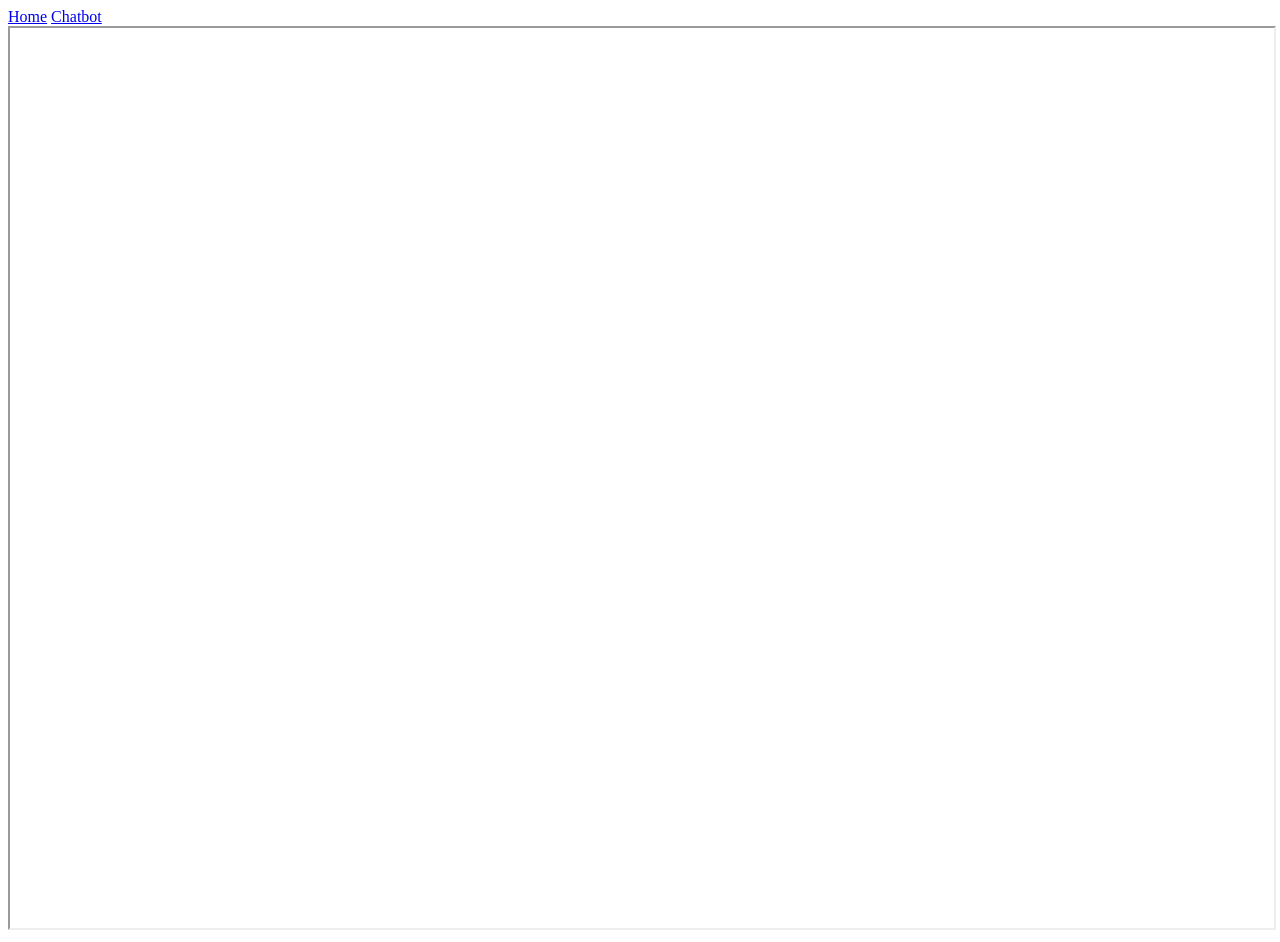
==== chatbot.html @ d3b54817 "made another page yay" ====
<!DOCTYPE html>
<html>
    <head>
        <a href="index.html">Home</a> <a href="chatbot.html">Chatbot</a> <br>
    </head>

       <iframe class="float-right" src="https://share.chatling.ai/s/LB8EP76sT3Y5FzU" title="Chatbot"></iframe>

       <style>
        iframe {
             width: 100%;
             height: 900px;
             align-items: center;
        
        }

        head {
            
        }
       </style>

</html>
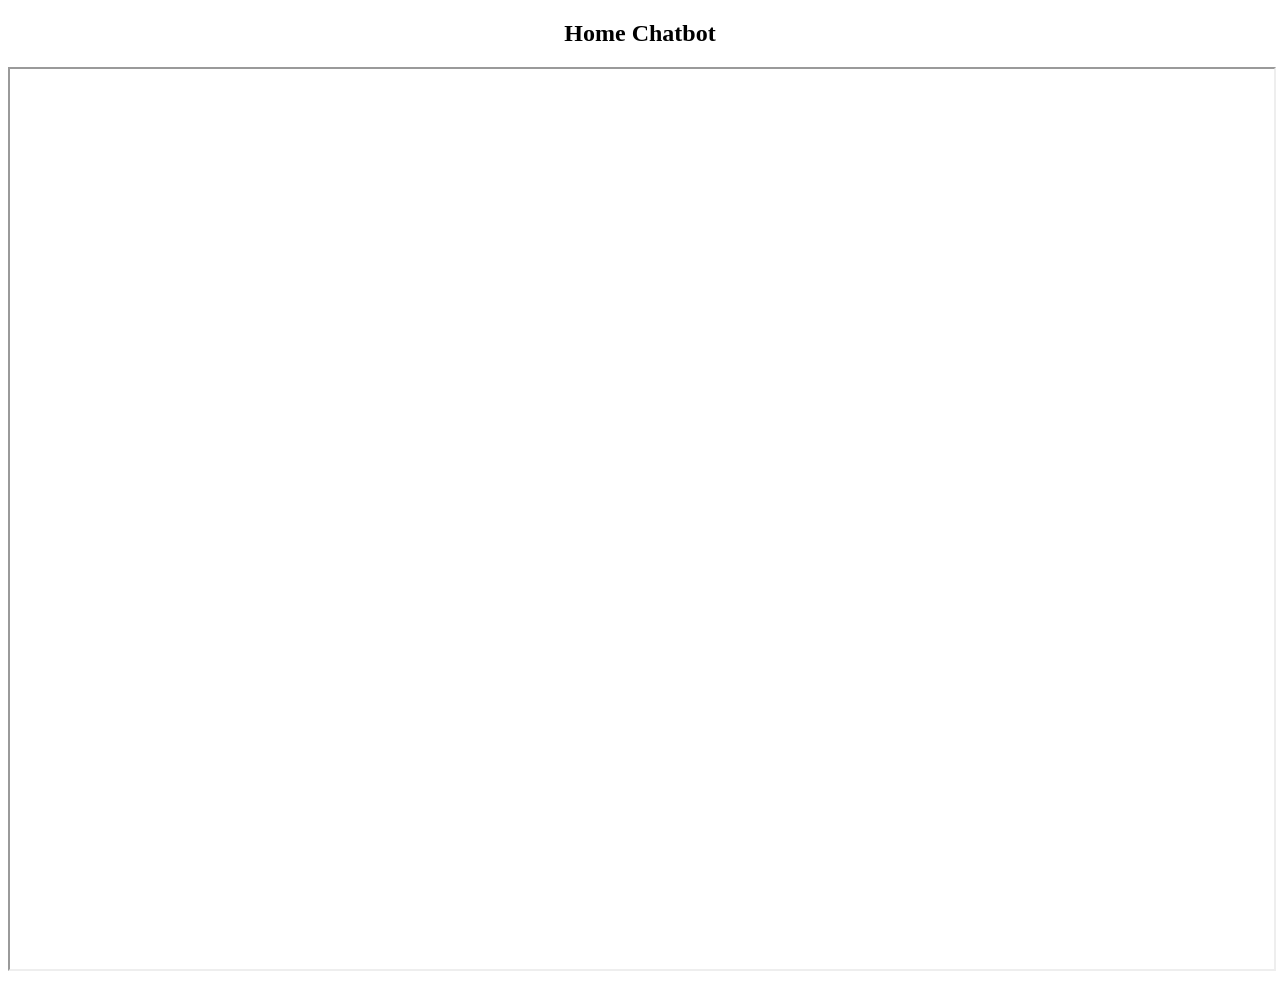
==== commit a3b8a3be: "made the heading tabs better also fixed spelling, summary of what we are doing is temperary tho" ====
--- a/chatbot.html
+++ b/chatbot.html
@@ -1,8 +1,15 @@
 <!DOCTYPE html>
 <html>
     <head>
-        <a href="index.html">Home</a> <a href="chatbot.html">Chatbot</a> <br>
+        
     </head>
+
+    <div id="bar">
+        <center>
+         <h2><a href="index.html">Home</a> <a href="chatbot.html">Chatbot</a> <br></h2>
+        </center>
+    </div>
+   
 
        <iframe class="float-right" src="https://share.chatling.ai/s/LB8EP76sT3Y5FzU" title="Chatbot"></iframe>
 
@@ -10,12 +17,12 @@
         iframe {
              width: 100%;
              height: 900px;
-             align-items: center;
         
         }
 
-        head {
-            
+        a {
+           text-decoration: none;
+           color: black;
         }
        </style>
 
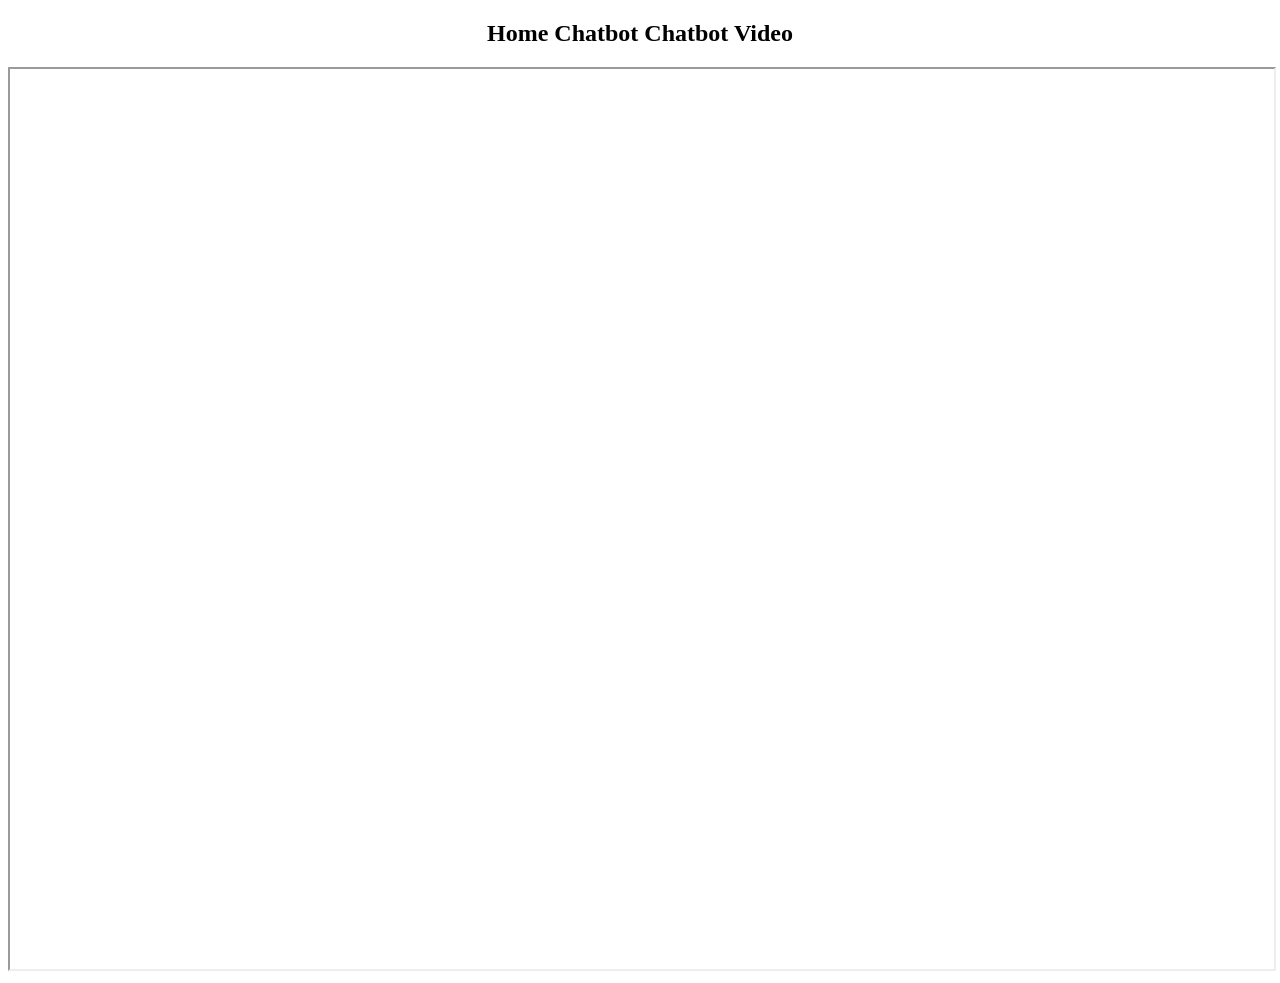
==== commit 63ecb392: "I did stuff" ====
--- a/chatbot.html
+++ b/chatbot.html
@@ -6,7 +6,11 @@
 
     <div id="bar">
         <center>
-         <h2><a href="index.html">Home</a> <a href="chatbot.html">Chatbot</a> <br></h2>
+         <h2>
+            <a href="index.html">Home</a> 
+            <a href="chatbot.html">Chatbot</a> 
+            <a href="VideoLink.html">Chatbot Video</a>
+         </h2>
         </center>
     </div>
    
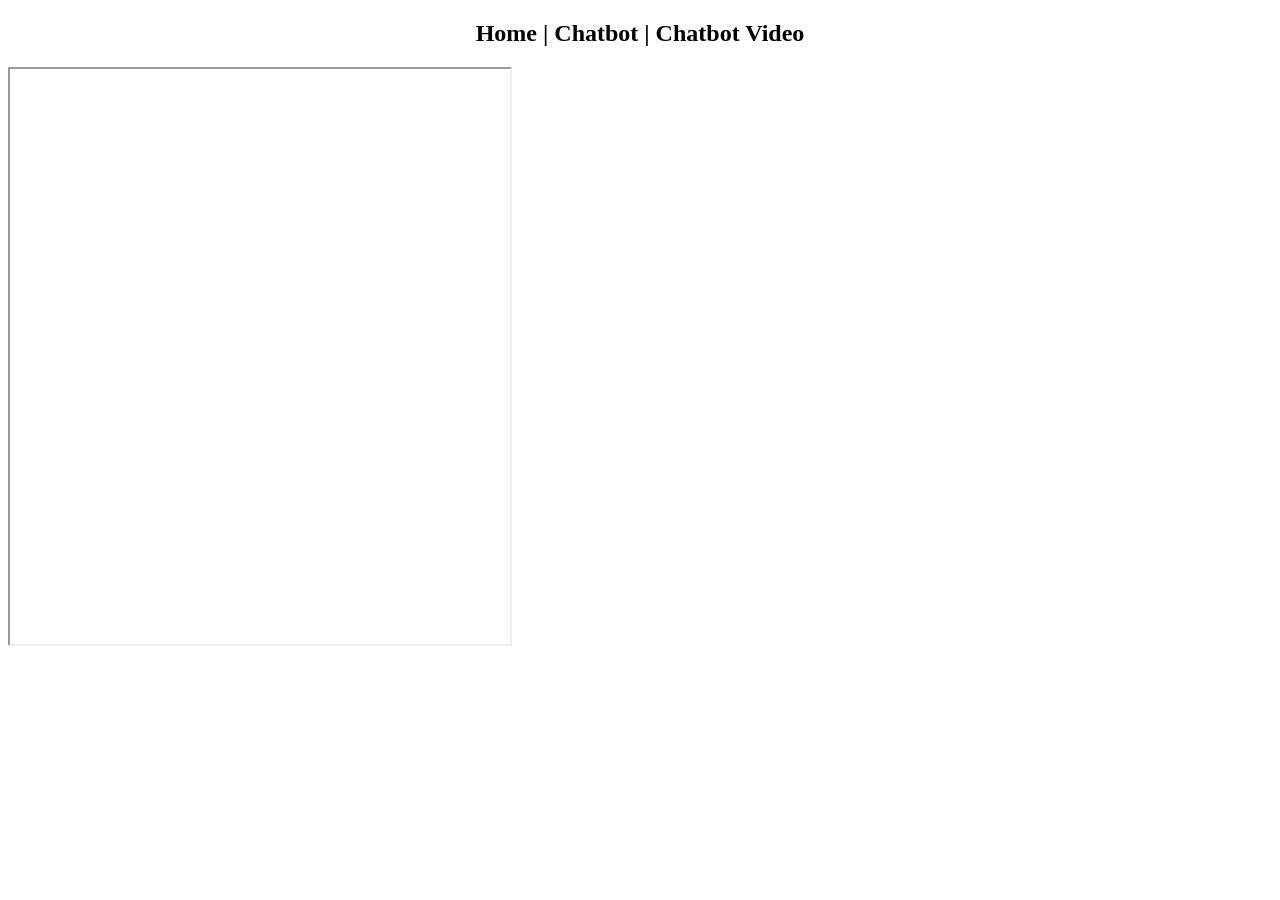
==== commit ecdd447b: "c" ====
--- a/chatbot.html
+++ b/chatbot.html
@@ -7,21 +7,29 @@
     <div id="bar">
         <center>
          <h2>
-            <a href="index.html">Home</a> 
-            <a href="chatbot.html">Chatbot</a> 
-            <a href="VideoLink.html">Chatbot Video</a>
+            <a href="index.html">Home |</a> 
+            <a href="chatbot.html"> Chatbot |</a> 
+            <a href="VideoLink.html"> Chatbot Video</a>
          </h2>
         </center>
     </div>
    
-
+<body>
        <iframe class="float-right" src="https://share.chatling.ai/s/LB8EP76sT3Y5FzU" title="Chatbot"></iframe>
 
        <style>
+
+      .html {
+         width: 500px;
+      }
+
         iframe {
-             width: 100%;
-             height: 900px;
-        
+             width: 500px;
+             height: 575px;
+        }
+
+        .body {
+         width: 500px;
         }
 
         a {
@@ -29,5 +37,5 @@
            color: black;
         }
        </style>
-
+</body>
 </html>
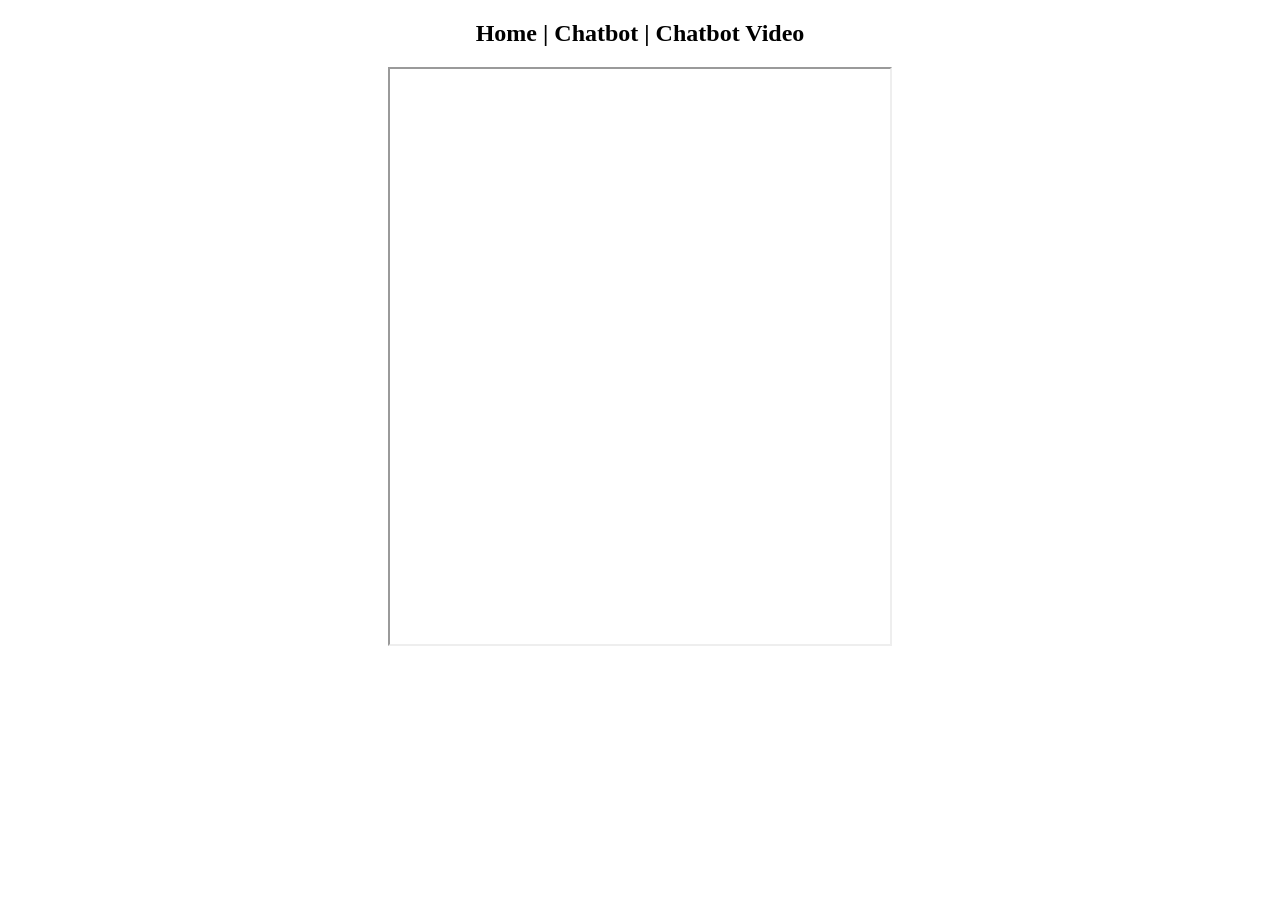
==== commit f2b5e28a: "made it look prettier :p" ====
--- a/chatbot.html
+++ b/chatbot.html
@@ -13,7 +13,7 @@
          </h2>
         </center>
     </div>
-   
+   <center>
 <body>
        <iframe class="float-right" src="https://share.chatling.ai/s/LB8EP76sT3Y5FzU" title="Chatbot"></iframe>
 
@@ -26,6 +26,7 @@
         iframe {
              width: 500px;
              height: 575px;
+             text-align: center;
         }
 
         .body {
@@ -38,4 +39,5 @@
         }
        </style>
 </body>
+</center>
 </html>
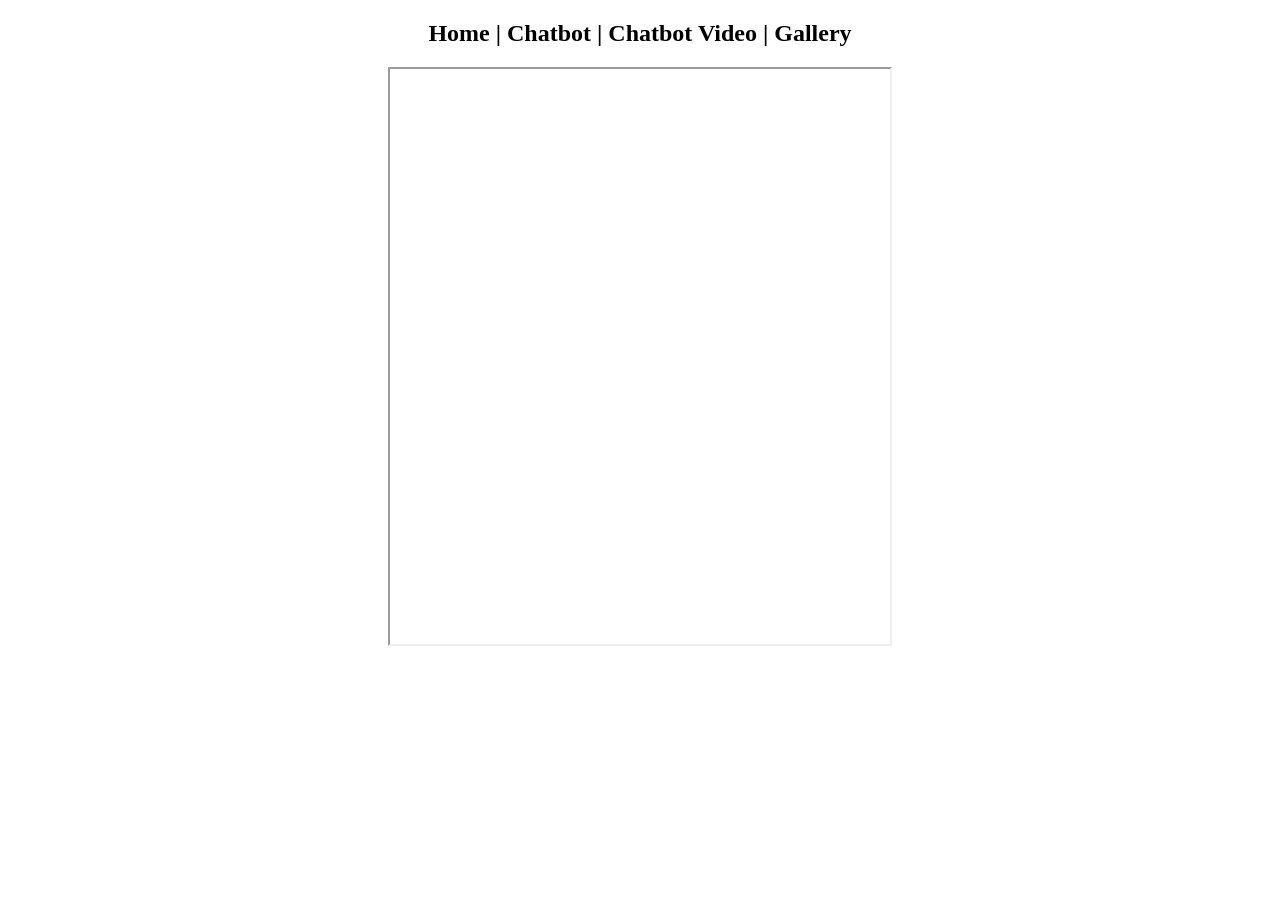
==== commit 5a0a4b67: "added gallery" ====
--- a/chatbot.html
+++ b/chatbot.html
@@ -8,8 +8,9 @@
         <center>
          <h2>
             <a href="index.html">Home |</a> 
-            <a href="chatbot.html"> Chatbot |</a> 
-            <a href="VideoLink.html"> Chatbot Video</a>
+            <a href="chatbot.html"> Chatbot |</a>
+            <a href="VideoLink.html"> Chatbot Video | </a>
+            <a href="gallery.html">Gallery</a>
          </h2>
         </center>
     </div>
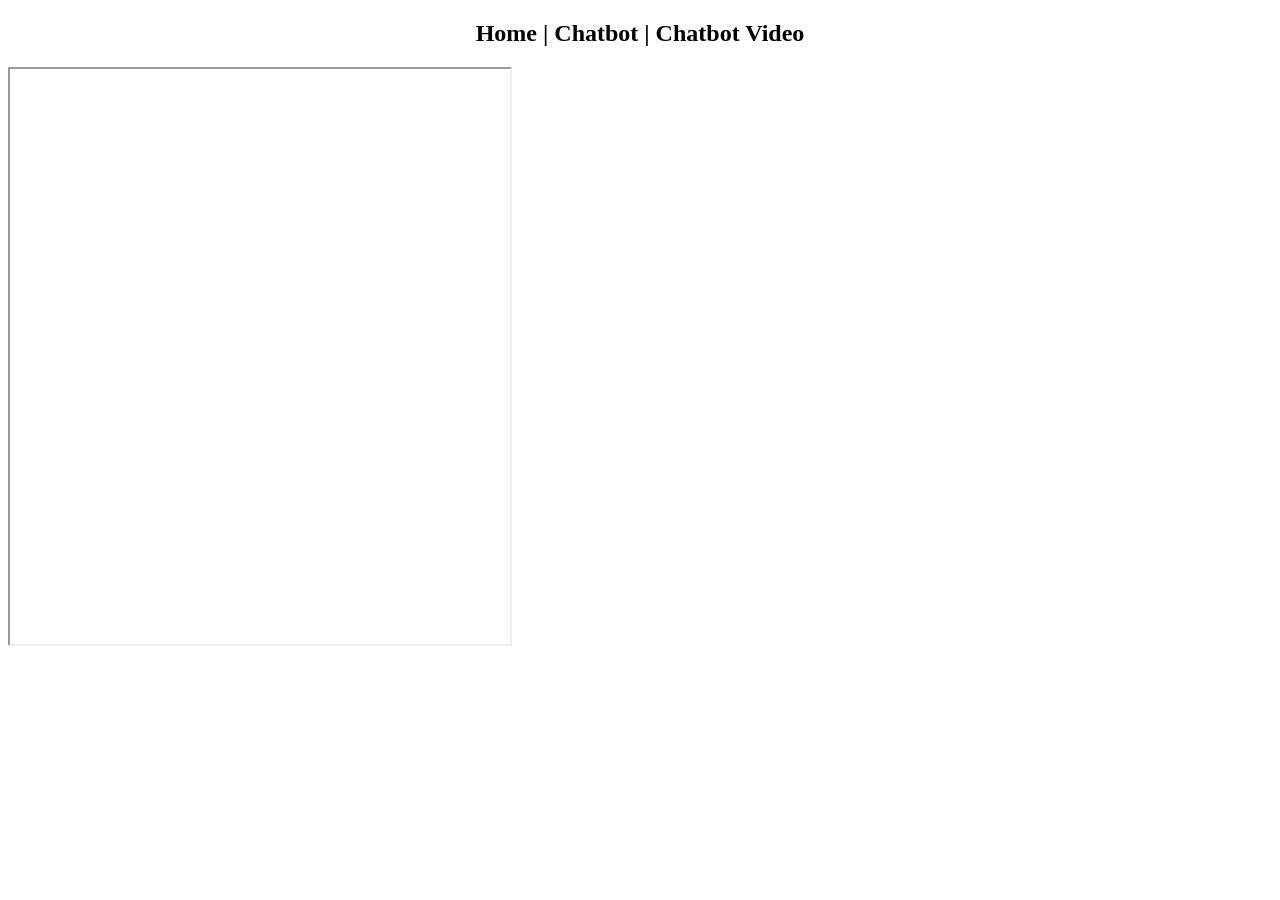
==== commit 4a151205: "Update chatbot link" ====
--- a/chatbot.html
+++ b/chatbot.html
@@ -8,15 +8,14 @@
         <center>
          <h2>
             <a href="index.html">Home |</a> 
-            <a href="chatbot.html"> Chatbot |</a>
-            <a href="VideoLink.html"> Chatbot Video | </a>
-            <a href="gallery.html">Gallery</a>
+            <a href="chatbot.html"> Chatbot |</a> 
+            <a href="VideoLink.html"> Chatbot Video</a>
          </h2>
         </center>
     </div>
-   <center>
+   
 <body>
-       <iframe class="float-right" src="https://share.chatling.ai/s/LB8EP76sT3Y5FzU" title="Chatbot"></iframe>
+       <iframe class="float-right" src="https://share.chatling.ai/s/qJLGuyEc6Ye63Y4" title="Chatbot"></iframe>
 
        <style>
 
@@ -27,7 +26,6 @@
         iframe {
              width: 500px;
              height: 575px;
-             text-align: center;
         }
 
         .body {
@@ -40,5 +38,4 @@
         }
        </style>
 </body>
-</center>
 </html>
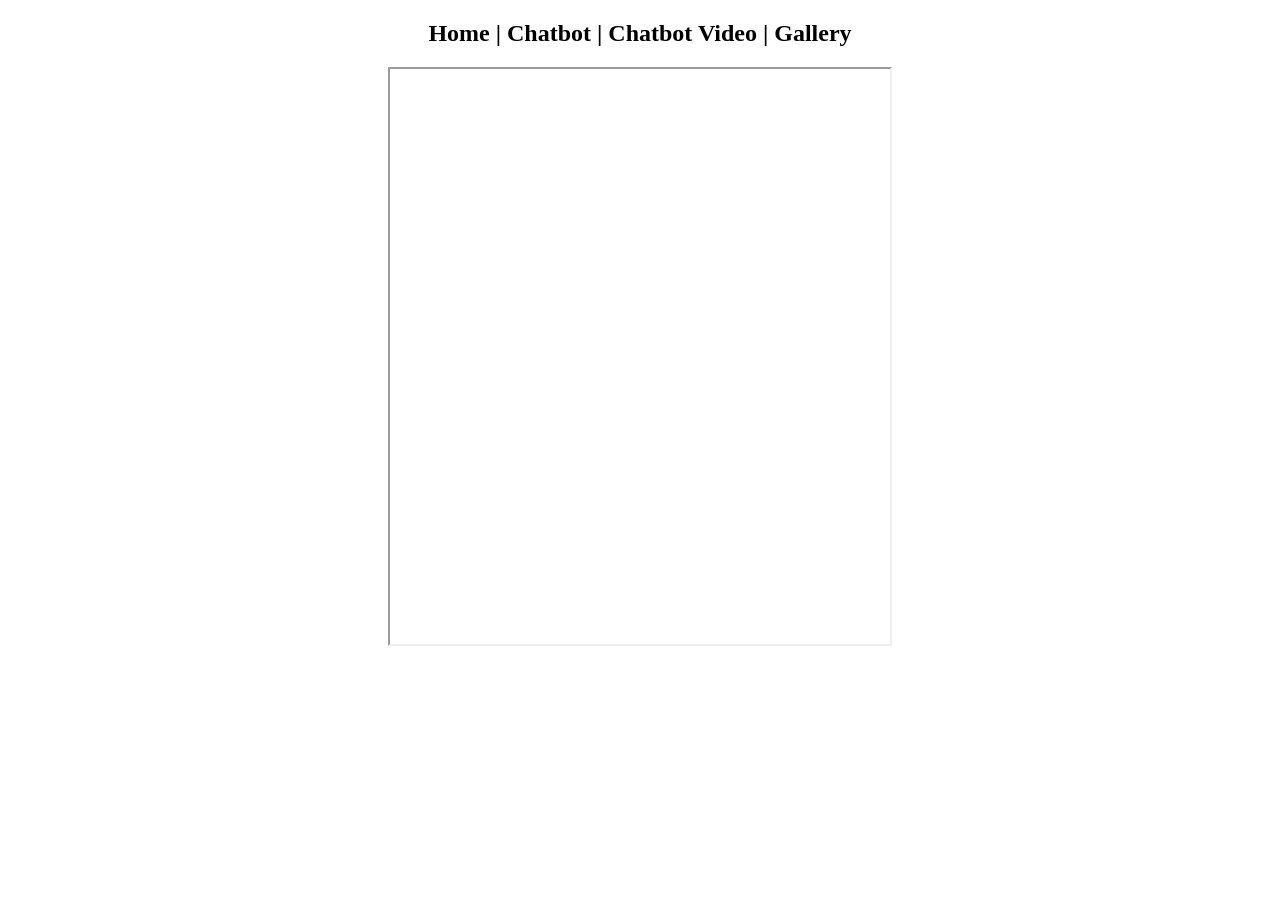
==== commit 11fa266c: "Merge branch 'main' of https://github.com/Marshmallow7272/Bosque-School-GWC-Challenge" ====
--- a/chatbot.html
+++ b/chatbot.html
@@ -8,12 +8,13 @@
         <center>
          <h2>
             <a href="index.html">Home |</a> 
-            <a href="chatbot.html"> Chatbot |</a> 
-            <a href="VideoLink.html"> Chatbot Video</a>
+            <a href="chatbot.html"> Chatbot |</a>
+            <a href="VideoLink.html"> Chatbot Video | </a>
+            <a href="gallery.html">Gallery</a>
          </h2>
         </center>
     </div>
-   
+   <center>
 <body>
        <iframe class="float-right" src="https://share.chatling.ai/s/qJLGuyEc6Ye63Y4" title="Chatbot"></iframe>
 
@@ -26,6 +27,7 @@
         iframe {
              width: 500px;
              height: 575px;
+             text-align: center;
         }
 
         .body {
@@ -38,4 +40,5 @@
         }
        </style>
 </body>
+</center>
 </html>
